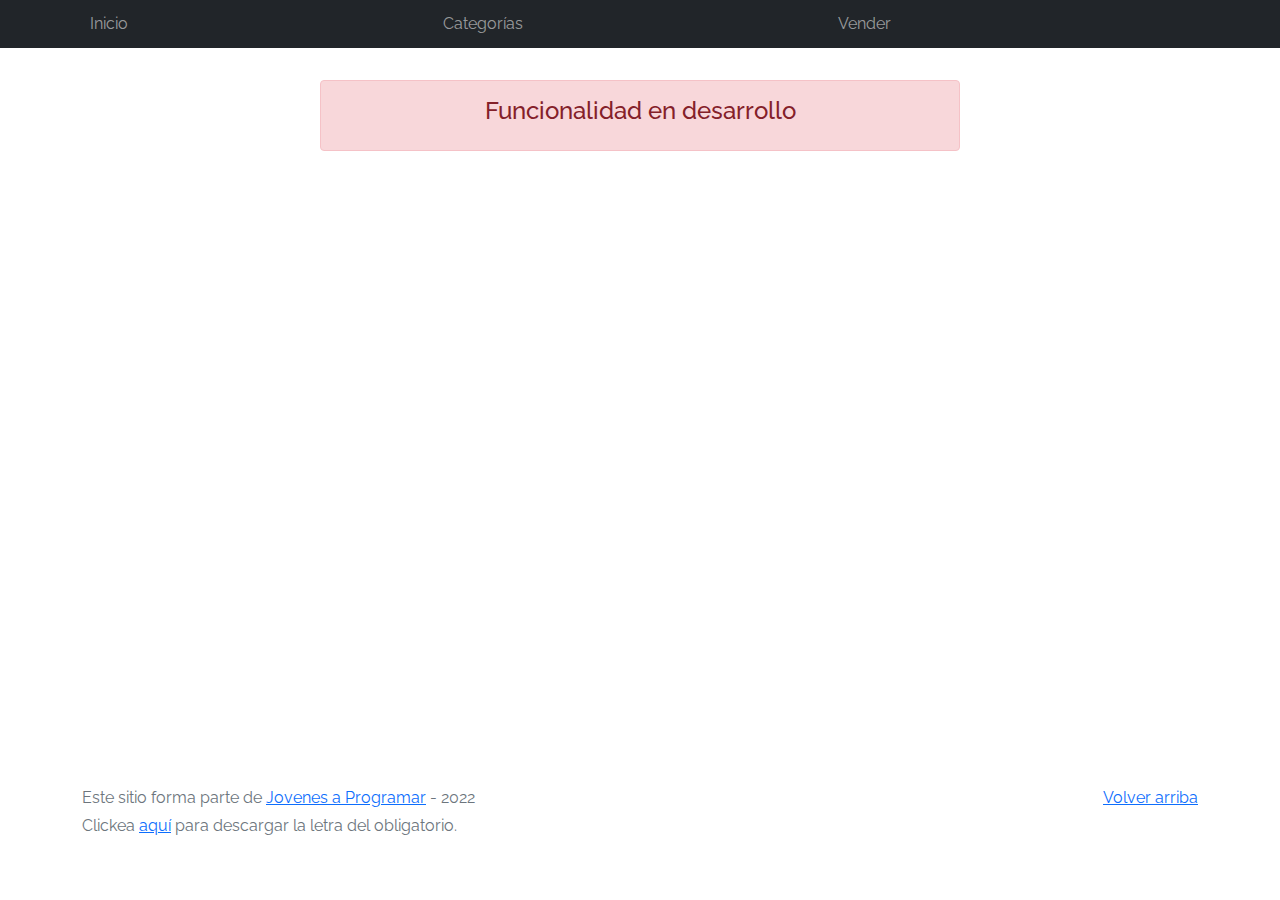
==== cart.html @ 11f27f97 "Base" ====
<!DOCTYPE html>
<html lang="es">

<head>
  <meta http-equiv="Content-Type" content="text/html; charset=UTF-8">
  <meta name="viewport" content="width=device-width, initial-scale=1, shrink-to-fit=no">
  <title>eMercado - Todo lo que busques está aquí</title>
  <link href="https://fonts.googleapis.com/css?family=Raleway:300,300i,400,400i,700,700i,900,900i" rel="stylesheet">
  <link href="css/bootstrap.min.css" rel="stylesheet">
  <link href="css/font-awesome.min.css" rel="stylesheet">
  <link href="css/styles.css" rel="stylesheet">
</head>

<body>
  <nav class="navbar navbar-expand-lg navbar-dark bg-dark p-1">
    <div class="container">
      <button class="navbar-toggler" type="button" data-bs-toggle="collapse" data-bs-target="#navbarNav"
        aria-controls="navbarNav" aria-expanded="false" aria-label="Toggle navigation">
        <span class="navbar-toggler-icon"></span>
      </button>
      <div class="collapse navbar-collapse" id="navbarNav">
        <ul class="navbar-nav w-100 justify-content-between">
          <li class="nav-item">
            <a class="nav-link" href="index.html">Inicio</a>
          </li>
          <li class="nav-item">
            <a class="nav-link" href="categories.html">Categorías</a>
          </li>
          <li class="nav-item">
            <a class="nav-link" href="sell.html">Vender</a>
          </li>
          <li class="nav-item">
          </li>
        </ul>
      </div>
    </div>
  </nav>
  <main>
    <div class="container">
      <div class="alert alert-danger text-center" role="alert">
        <h4 class="alert-heading">Funcionalidad en desarrollo</h4>
      </div>
    </div>
  </main>
  <footer class="text-muted">
    <div class="container">
      <p class="float-end">
        <a href="#">Volver arriba</a>
      </p>
      <p>Este sitio forma parte de <a href="https://jovenesaprogramar.edu.uy/" target="_blank">Jovenes a Programar</a> -
        2022</p>
      <p>Clickea <a target="_blank" href="Letra.pdf">aquí</a> para descargar la letra del obligatorio.</p>
    </div>
  </footer>
  <div id="spinner-wrapper">
    <div class="lds-ring">
      <div></div>
      <div></div>
      <div></div>
      <div></div>
    </div>
  </div>
  <script src="js/bootstrap.bundle.min.js"></script>
  <script src="js/init.js"></script>
  <script src="js/cart.js"></script>
</body>

</html>
---- css/styles.css ----
.jumbotron,
.card-body,
.container,
.site-header {
  font-family: 'Raleway', serif !important;
}

.jumbotron .display-4 {
  font-weight: bold;
}

nav a {
  text-decoration: none;
}

.bd-placeholder-img {
  font-size: 1.125rem;
  text-anchor: middle;
  -webkit-user-select: none;
  -moz-user-select: none;
  -ms-user-select: none;
  user-select: none;
}

@media (min-width: 768px) {
  .bd-placeholder-img-lg {
    font-size: 3.5rem;
  }
}

.jumbotron {
  height: 50vh;
  padding: 5em inherit;
  margin-bottom: 0;
  background-color: #53C0FB;
  background: url('../img/cover_back.png');
  background-size: cover;
  background-position: center;
  background-repeat: no-repeat;
  color: black;
  font-weight: bold;
}

@media (min-width: 768px) {
  .jumbotron {
    padding-top: 6rem;
    padding-bottom: 6rem;
  }
}

.jumbotron p:last-child {
  margin-bottom: 0;
}

.jumbotron-heading {
  font-weight: 300;
}

.jumbotron .container {
  max-width: 40rem;
  background-color: rgba(255, 255, 255, 0.5);
  border-radius: 10px;
  text-shadow: 1px 1px 2px grey;
}

.jumbotron .lead {
  font-size: 38px;
}

footer {
  padding-top: 3rem;
  padding-bottom: 3rem;
}

footer p {
  margin-bottom: .25rem;
}

.site-header a {
  color: white;
  transition: ease-in-out color .15s;
}

.site-header .dropdown-menu a {
  color: black;
}

.dropzone {
  border: 2px dashed #0087F7;
  border-radius: 5px;
  background: white;
}

.img-fit {
  max-height: 100%;
}

.alert {
  position: fixed;
  top: 80px;
  width: 50%;
  left: 50%;
  transform: translate(-50%, 0);
}

.lds-ring {
  display: inline-block;
  position: relative;
  width: 64px;
  height: 64px;
  top: 50%;
  left: 50%;
}

.cursor-active {
  cursor: pointer;
}

.left {
  float: left;
  padding: 4px;
  background-color: rgba(255, 255, 255, 0.5);
}

.lds-ring div {
  box-sizing: border-box;
  display: block;
  position: absolute;
  width: 51px;
  height: 51px;
  margin: 6px;
  border: 6px solid #fff;
  border-radius: 50%;
  animation: lds-ring 1.2s cubic-bezier(0.5, 0, 0.5, 1) infinite;
  border-color: #fff transparent transparent transparent;
}

.lds-ring div:nth-child(1) {
  animation-delay: -0.45s;
}

.lds-ring div:nth-child(2) {
  animation-delay: -0.3s;
}

.lds-ring div:nth-child(3) {
  animation-delay: -0.15s;
}

@keyframes lds-ring {
  0% {
    transform: rotate(0deg);
  }

  100% {
    transform: rotate(360deg);
  }
}

.signin {
  width: 100%;
  max-width: 330px;
  padding: 15px;
  margin: auto;
}

#spinner-wrapper {
  position: fixed;
  background-color: rgba(0, 0, 0, 0.5);
  width: 100%;
  height: 100%;
  top: 0;
  left: 0;
  z-index: 1021;
  display: none;
}

main {
  min-height: calc(100vh - 210px);
}

a.custom-card,
a.custom-card:hover {
  color: inherit;
  text-decoration: inherit;
}

.checked {
  color: orange;
}
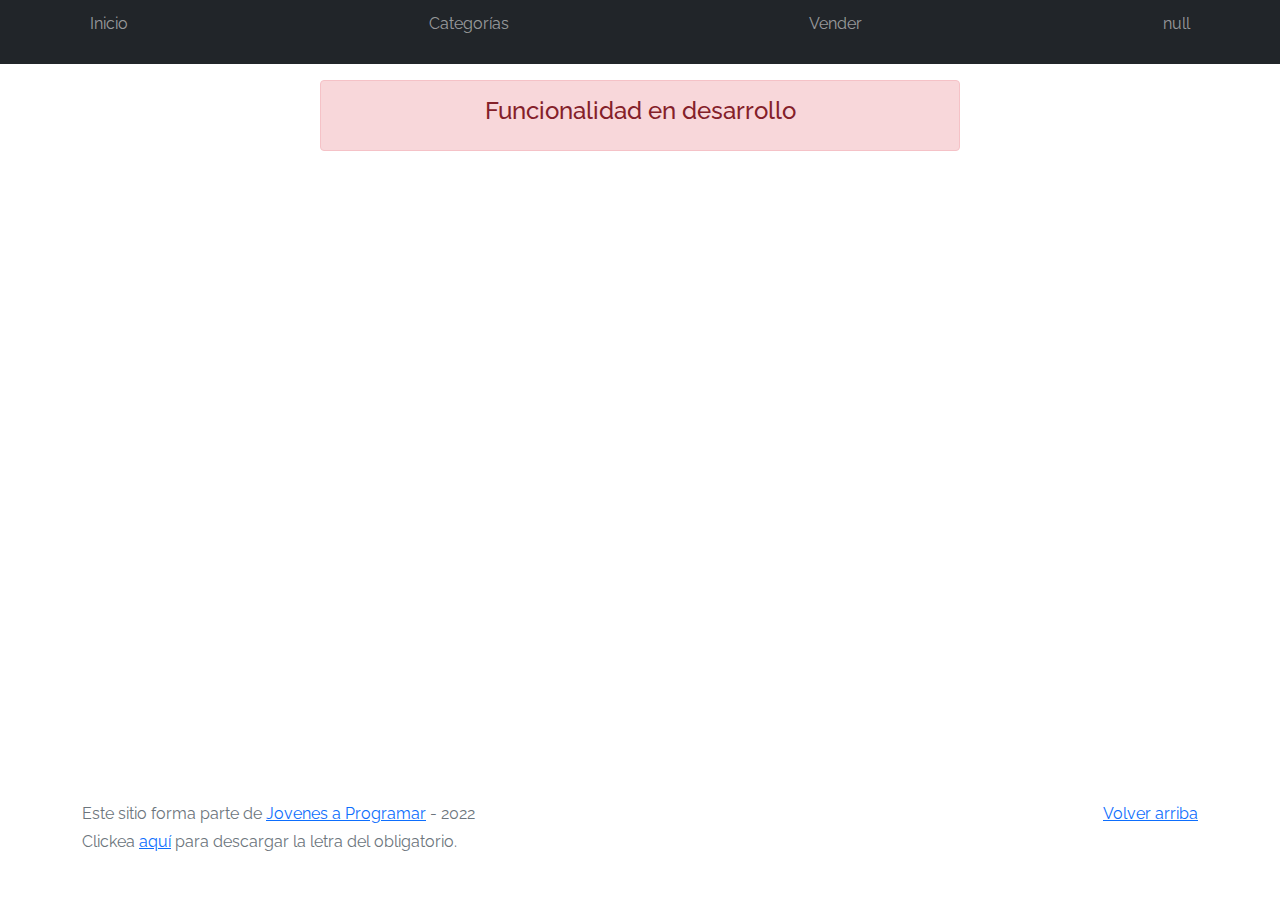
==== commit ff36c852: "Productos por categoria y orden" ====
--- a/cart.html
+++ b/cart.html
@@ -29,7 +29,7 @@
           <li class="nav-item">
             <a class="nav-link" href="sell.html">Vender</a>
           </li>
-          <li class="nav-item">
+          <li class="nav-item" id="mail-navbar">
           </li>
         </ul>
       </div>
